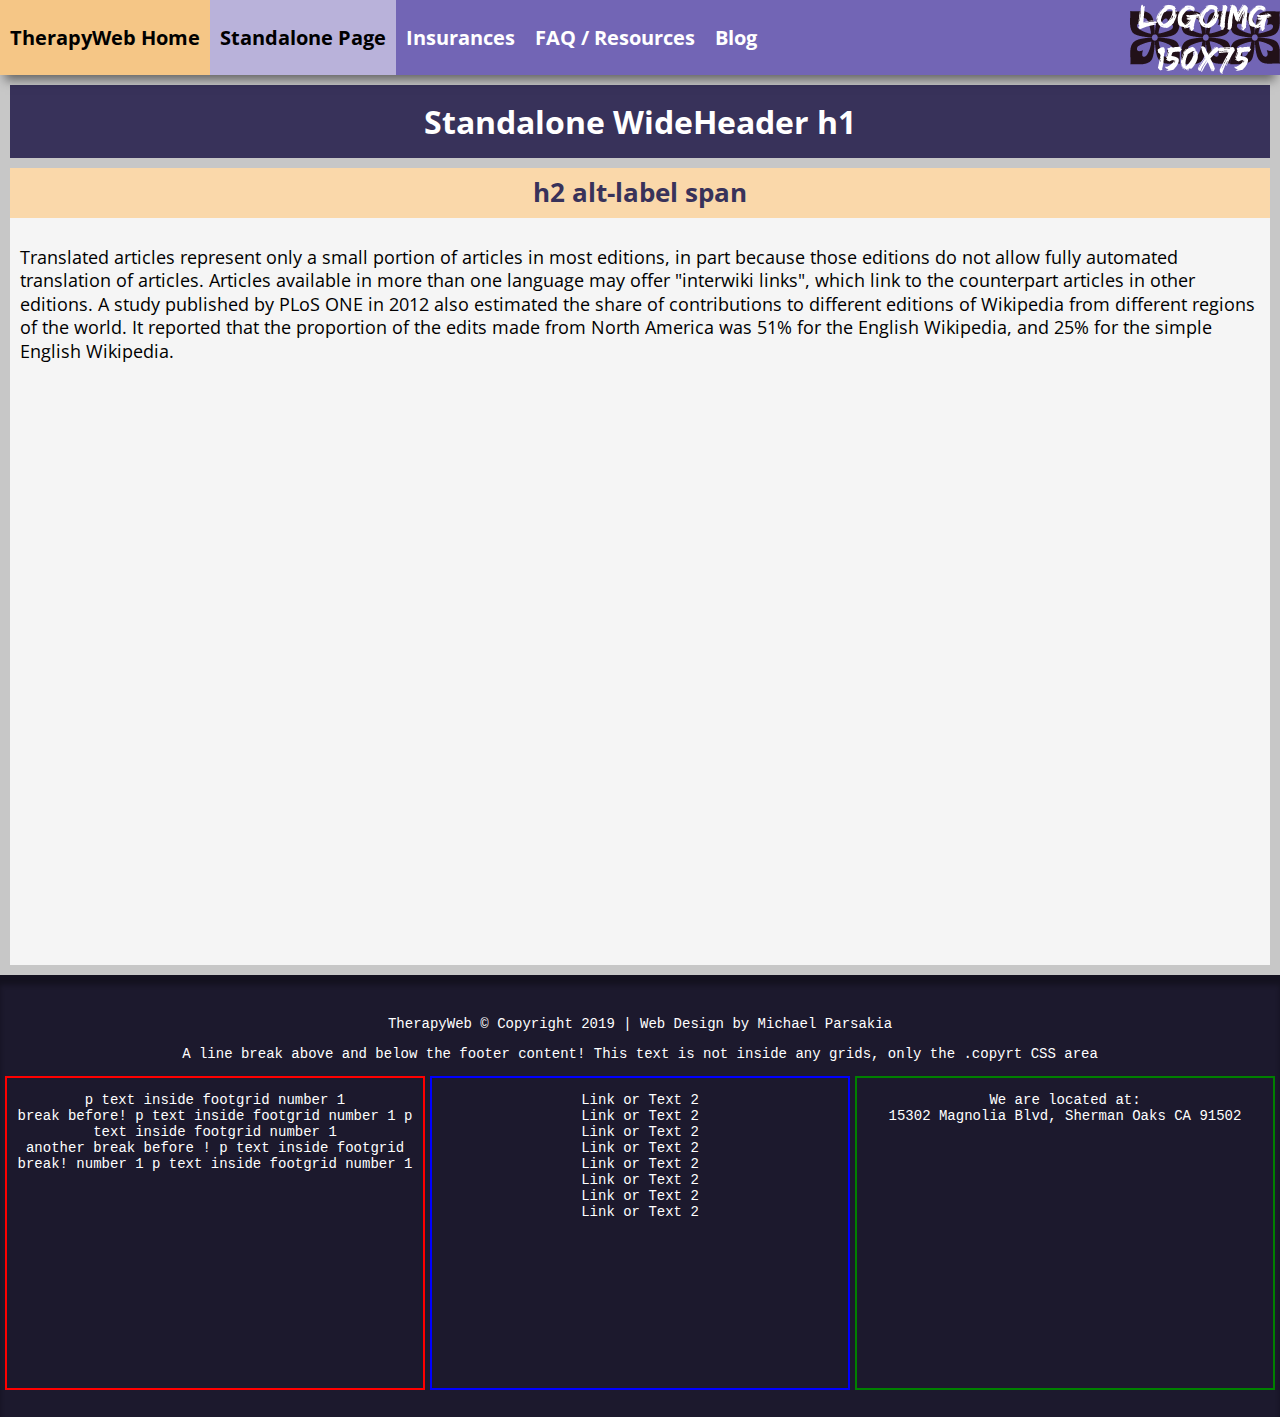
==== standalone.html @ 5f58b975 "started work on standalone page" ====
<!DOCTYPE html>
<html>
<head>
<title>Standalone Page TherapyWeb</title>
<link rel="stylesheet" href="css/main.css">
<meta name="description" content="TherapyWeb">
<meta charset="utf-8">
<meta http-equiv="X-UA-Compatible" content="IE=edge">
<meta name="viewport" content="width=device-width,initial-scale=1">
<link href="https://fonts.googleapis.com/css?family=Open+Sans:400,600" rel="stylesheet"> <!-- for googleFonts -->
</head>
<body>
    
<script>
function navBarJs() {
  var item = document.getElementById("navbar");
  if (item.className === "topnav") {
    item.className += " responsive";
  } else {
    item.className = "topnav";
  }
}
</script>
    
        <nav class="navwrap">
            <div class="topnav" id="navbar">
            <a href="index.html">TherapyWeb Home</a>
            <a href="standalone.html" class="active" id="topact" >Standalone Page</a>
            <a href="#">Insurances</a>
            <a href="#">FAQ / Resources</a>
            <a href="#">Blog</a>
            <a href="javascript:void(0);" class="icon" onclick="navBarJs()"><b>≡</b></a>
            <img class="navlogo" src="photos/150x75test.png"/>
            </div>
        </nav>

    
    <div class="widewrapper">
        <header class="wideheader">
            <h1>Standalone WideHeader h1</h1>
        </header>

        <main class="widemain">
            <div class="wmaintxt">
                <span class="altlabel"><h2>h2 alt-label span</h2></span>
                <p>Translated articles represent only a small portion of articles in most editions, in part because those editions do not allow fully automated translation of articles. Articles available in more than one language may offer "interwiki links", which link to the counterpart articles in other editions. A study published by PLoS ONE in 2012 also estimated the share of contributions to different editions of Wikipedia from different regions of the world. It reported that the proportion of the edits made from North America was 51% for the English Wikipedia, and 25% for the simple English Wikipedia.</p>            
            </div>            
        </main>
    </div> 
    
    
    <footer class="copyrt">
    <br>
    <p>TherapyWeb © Copyright 2019 | Web Design by Michael Parsakia</p>
    <p>A line break above and below the footer content! This text is not inside any grids, only the .copyrt CSS area</p>
        <div class="footgrid">
          <div class="footleft"><p>p text inside footgrid number 1 <br> break before! p text inside footgrid number 1 p text inside footgrid number 1 <br> another break before ! p text inside footgrid <br> break! number 1 p text inside footgrid number 1</p></div>
          <div class="footmid"><p>Link or Text 2<br>Link or Text 2<br>Link or Text 2<br>Link or Text 2<br>Link or Text 2<br>Link or Text 2<br>Link or Text 2<br>Link or Text 2<br></p></div>
          <div class="footrt">
              <p>We are located at: <br> 15302 Magnolia Blvd, Sherman Oaks CA 91502</p>
              <div class="mapouter">
                  <div class="gmap_canvas">
                      <iframe width="100%" height="250" id="gmap_canvas" src="https://maps.google.com/maps?q=Sherman%20OaksGalleria%2C%20CA&t=&z=13&ie=UTF8&iwloc=&output=embed" frameborder="0" scrolling="no" marginheight="0" marginwidth="0"></iframe>
                  </div>
                  <style>.mapouter{position:relative;text-align:right;height:250px;width:100%;}.gmap_canvas {overflow:hidden;background:none!important;height:250px;width:100%;border-radius:0px;}</style>
              </div>
        </div>
        </div>

    <br>
</footer>
</body>
</html>
---- css/main.css ----
/* TherapyWeb CSS - Michael Parsakia */

html {
    background-color: #808080;
}

a {
    letter-spacing: normal;
    font-family: 'Open Sans', sans-serif;
    text-decoration: none;
}

body {
    margin: 0 auto;
    background-color: #808080;
    font-family: 'Open Sans', sans-serif;
}

/* changes highlight color, WebKit/Blink Browsers, Gecko Browsers */
::selection {
  background: #f5c686; 
}

::-moz-selection {
  background: #f5c686; 
}

/* on mobile / small window stretch page out */
@media screen and (max-width: 800px) {
    body {
        max-width: 100vw;
    }
}

/*  WideWrapper CSS - Wraps "Main" */
.widewrapper {    
    display: flex;
    flex-direction: column;     /* flex and direction or it fxs up */
    min-height: 100vh;          /* stretch body to bottom before footer */
    max-width: 1300px;          /* scales hero image, also offsets navbar! keep in mind if you change this value to update others! */
    background-color: #c7c7c7;
    margin: 0 auto;
    padding: 0px 5px 0px 5px;   /* extra "trim" on the sides wrapping main*/
}

.widewrapper a, a:hover{
    text-decoration: none;
}

.widewrapper b {
    font-weight: bold;
}

/* HeroContainer and ClearGifScale + Text Resizes media queries */
.herocontainer {
    position: relative;
    margin: 10px 5px 5px 5px;
    background-image: linear-gradient(rgba(0, 0, 0, 0.5), rgba(0, 0, 0, 0.5)), url('../photos/hero.jpg'); 
    background-size: auto 100%;
    background-position: center; 
    background-repeat: no-repeat;
}

.clearimg {
    width: 100%;
}


.herotxt {
    position: absolute;
    text-align: center;
    background: rgba(0, 0, 0, 0.4);
    box-shadow: 0 0 12px 8px rgba(0,0,0,0.4); /* blur box soft edges match bg color */
    border-radius: 4px;
    color: #ffffff;
    top: 50%;
    left: 50%;
    transform: translate(-50%, -50%);
    width: 80%;       /* width & height of the shadowbox */
    font-size: 30px;
    line-height: 10px;
}

/* hr style for the rules inside the shadowbox */
.herotxt hr {
    border:none;
    height: 1px;
    color: #ffffff;
    background-color: #ffffff;
    width: 75%;   
}

/* Scaling font for shadowbox resizing */
@media screen and (max-width: 900px) {
    .herotxt {
        font-size: 24px;
    }
}

@media screen and (max-width: 800px) {
    .herotxt {
        font-size: 22px;
    }
}

@media screen and (max-width: 700px) {
    .herotxt {
        font-size: 20px;
    }
}

@media screen and (max-width: 600px) {
    .herotxt {
        font-size: 18px;
    }
}

@media screen and (max-width: 500px) {
    .herotxt {
        font-size: 16px;
    }

}

@media screen and (max-width: 450px) {
        .herocontainer {
        overflow: scroll; /* scroll overflow the text & shadowbox in case of an old phone visiting site... */
    }
}

@media screen and (max-width: 400px) {
    .herotxt {
        font-size: 14px;
    }
}


/* header for pages that are NOT the homepage with hero image */
.wideheader {
    padding: 15px;
    margin: 10px 5px 5px 5px;
    text-align: center;
    color: #ffffff;
    background-color: #38325a;
}

.wideheader h1 {
    color: #ffffff;
    font-size: 32px; 
    margin: 0 auto;
}


/* widemain CSS - inner container of widerwapper & used on one-off pages and homepage */
.widemain {
    font-size: 18px;
    padding: 0px;
    margin: 5px 5px 10px 5px;       /* for some reason bottom needs double PX before footer (TRBL) */
    background-color: #f5f5f5;
    flex: 1;                        /* stretches the container to the footer */
}

/* we don't have any hr's yet but if we do we will use this, sofar we use .mainlabel below */
.widemain hr {
    border: none;
    height: 2px;
    color: #7265b5;
    background-color: #7265b5;
    width: 100%;
    margin-top:5px;
    margin-bottom:5px;
}

/* SPANNED h1 and h2 tags, used in the "span" tags for the "headings" (purple lines) */
.mainlabel h1 {
    padding: 6px 0px 8px 0px;
    color: #ffffff;
    background: #38325a;
    border-radius: 0px;
    text-align: center;
    width: 100%;
    margin: 0 auto;
    font-size: 32px;
}

.mainlabel h2 {
    padding: 6px 0px 8px 0px;
    color: #ffffff;
    background: #38325a;
    border-radius: 0px;
    text-align: center;
    width: 100%;
    margin: 0 auto;
    font-size: 26px;
}

/* span labels for the standalone pages */
.altlabel h1 {
    padding: 6px 0px 8px 0px;
    color: #38325a;
    background: #38325a;
    border-radius: 0px;
    text-align: center;
    width: 100%;
    margin: 0 auto;
    font-size: 32px;
}

.altlabel h2 {
    padding: 6px 0px 8px 0px;
    color: #38325a;
    background: #fad8aa;
    border-radius: 0px;
    text-align: center;
    width: 100%;
    margin: 0 auto;
    font-size: 26px;
}


/* If you need regular h-tags (unspanned) code them in here (most likely inside wmaintxt) */


/* --- Most content is wrapped inside wmaintxt --- */
.wmaintxt {
    
}

/* PurpleBanner Spanned edge to edge, but this currently affects <p> tags in the grids! */
.wmaintxt p {
    padding: 10px;  
    line-height: 130%;
    color: #000000;
}


/* mobile overrides wmaintxt */
@media screen and (max-width: 700px) {
    .wmaintxt {

    }
    
    .wmaintxt p {
    padding: 10px;  
    line-height: 130%;
    color: #000000;
    }
}


/* Navbar CSS and JS Styling */
.navwrap {
    display: block;
    background-color: #7265b5;
    overflow: hidden;
    position: sticky;
    position: -webkit-sticky;
    top: 0;
    -moz-box-shadow: 0px 10px 10px -5px rgba(0,0,0,0.5);    /* dropshadow trim & cross-browser css */
    -webkit-box-shadow: 0px 10px 10px -5px rgba(0,0,0,0.5);
    box-shadow: 0px 10px 10px -5px rgba(0,0,0,0.5);
    z-index: 999;           /* z-index high value to always show this top, (fix for hero img overlap) */
}

.topnav {
    max-width: 1310px;      /* This value = widewrapper max + it's padding left and right */
    margin: 0 auto;
    overflow: hidden;
    background-color: #7265b5;
}

/* Links <a>'s must be floated left, navlogo must be floated right for this long-purple to work & center things above content*/
.topnav a {
    float: left;
    padding: 0px 10px;      /* 10 so it lines up w/ widewrap pad L R */
    font-size: 20px;   
    font-weight: bold;
    color: #ffffff;
    line-height: 75px;      /* line-height of the logo's tall value */

}

.navlogo {
    float:right;
    max-height: 75px;       /* most likely not neccesary if logo is == 150x75 */
}


.topnav a:hover {
    background-color: #f5c686;
    color: black;
}

/* override the text to black on first button */
#topact {
    color:#000000; 
}

.active {
    background-color: rgba(255, 255, 255, 0.5);
    color: black;
}

.topnav .icon {
    display: none;
}

    
/*
navbar breakpoints for scaling below, fix later.
some of the text will wrap and the navbar will take up 2x the space
also the logo needs to scale down or be hidden completely
this navbar size is smaller than full-size but not the sandwich-iphone menu one

@media screen and (max-width: 1000px) {
    .navlogo {
        display: none;
    }
    .topnav a {
        font-size: 18px;
        padding: 0px 10px;
    }
}
    
*/

/* navbar changes when on mobile or resize */
@media screen and (max-width: 700px) {

    .navlogo {
        display: none; /* hide the logo for now, maybe we can get this to show nicely somehow later */
    }
    
    .topnav a {
        line-height: 65px;
    }
    
    .topnav a:not(:first-child) {
        display: none;
  }

    .topnav a.icon {
        float: right;
        display: block;
        background-color: rgba(0,0,0,0.5);   
        color: #ffffff;
        padding: 0 28px;
        font-size: 32px;
  }
    
    .topnav a:hover {
        background-color: #f5c686;  
        color: #000000;
  }

    .topnav.responsive {
        position: relative;
  }

    .topnav.responsive .icon {
        position: absolute;
        right: 0;
        top: 0;
  }

    .topnav.responsive a {
        float: none;
        display: block;
        text-align: left;
  }
}


/* copyright area footer & remember the <p> overrides, .copyrt wraps the grid's rules !! */
.copyrt {
    background-color: #1c192d;
    padding: 5px;
    -moz-box-shadow: 0px 10px 5px rgba(0,0,0,0.3) inset;
    -webkit-box-shadow: 0px 10px 5px rgba(0,0,0,0.3) inset;
    box-shadow: 0px 10px 5px rgba(0,0,0,0.3) inset;
}

.copyrt p {
    font-size: 14px;
    text-align: center;
    font-family: monospace;
    color: #ffffff;
}

/* the 3 div grid in the footer left mid right */
.footgrid {
  display: grid;
  word-wrap: break-word;
  grid-gap: 5px;
  grid-template-columns: 1fr 1fr 1fr;
  grid-template-rows: 1fr;
  grid-template-areas: "footleft footmid footrt";
}

.footleft { 
    grid-area: footleft; 
    border: 2px red solid;
}

.footmid {
    grid-area: footmid;
    border: 2px blue solid;
}

.footrt { 
    grid-area: footrt; 
    border:2px green solid;
}


/* Footer Grid Vertical Mobile */
@media screen and (max-width: 800px) {
    .footgrid {
    display: grid;
    grid-template-columns: auto;
    grid-template-rows: auto;    
    grid-template-areas:"footleft" 
                        "footmid"
                        "footrt";
    }
}



/* Specific CSS Rules Begin */

.label {
    display: block;
    background: rgba(0,0,0,0.5);
    color: #ffffff;
    font-size: 30px;
    padding: 5px;
}

/* 2 x 2 Grid on Homepage for Content */
.maingrid {
    display: grid;
    
    padding: 5px 0px;
    grid-gap: 5px;
    
    word-wrap: break-word;
    grid-template-columns: 1fr 1fr;
    grid-template-rows: 1fr 1fr;
    grid-template-areas:"one two"
                        "three four";
}

.one {
    grid-area: one;
    background-color: #c16464;
    text-align: center;
    font-size: 20px;
    color: #000000;    
}

.two {
    grid-area: two;
    background-color: #54a37f;
    text-align: center;
    font-size: 20px;
    color: #000000;
}

.three {
    grid-area: three;
    background-color: #627cad;
    text-align: center;
    font-size: 20px;
    color: #000000;
}

.four {
    grid-area: four;
    background-color: #f2c282;
    text-align: center;
    font-size: 20px;
    color: #000000;
}

/* Reorder the Grid to Vertical on Mobile */
@media screen and (max-width: 800px) {
    .maingrid{
    display: grid;
    grid-template-columns: auto;
    grid-template-rows: auto;    
    grid-template-areas:"one" 
                        "two"
                        "three"
                        "four";
    }
}

/* Meet the Team Grid */
.teamgrid {
  display: grid;
  grid-gap: 5px;
  word-wrap: break-word;
  grid-template-columns: 1fr 1fr;
  grid-template-rows: 1fr;
  grid-template-areas: "picleft picright";
}

.picleft { 
    grid-area: picleft;
    text-align: center;
    background-color: #fad8aa;
}

.picright { 
    grid-area: picright;   
    text-align: center;
    background-color: #fad8aa;

}

/* Vertical Team Grid Mobile */
@media screen and (max-width: 800px) {
    .teamgrid {
    display: grid;
    grid-template-columns: auto;
    grid-template-rows: auto;    
    grid-template-areas:"picleft" 
                        "picright";
    }
}

/* Meet the Team photos CSS */
.pfpcont {
   padding-top: 24px;
   text-align: center;
   margin: 0 auto;
   padding-bottom: 18px;
}

.pfpcont img {
  border-radius: 50%;
  max-width: 35%;
  border: 8px solid #7265b5;
  box-shadow:0 0 0 8px hsl(0, 0%, 65%),  0 0 0 16px hsl(0, 0%, 85%);
}

.pfpspan {
    padding: 10px 15px;
    font-size: 24px;
    color: #ffffff;
    background-color: #7265b5;
    border-radius: 50px;
    display: block;
    margin: 0 auto;
    width: 55%;
    font-weight: bold;
}







/*  ----- PROGRAMMING NOTES -----
-----------------------------------------------------------------------------------------------
https://www.tutorialrepublic.com/codelab.php?topic=faq&file=placing-text-over-an-image-with-css

<!DOCTYPE html>
<html lang="en">
<head>
<meta charset="UTF-8">
<title>Example of Text Block Over Image</title>
<style type="text/css">
    .box{
        position: relative;
        display: inline-block; 
    }
    .box .text{
        position: absolute;
        z-index: 999;
        margin: 0 auto;
        left: 0;
        right: 0;        
        text-align: center;
        top: 40%; 
        background: rgba(0, 0, 0, 0.8);
        font-family: Arial,sans-serif;
        color: #fff;
        width: 60%;
    }
</style>
</head> 
<body>
    <div class="box">
    	<img src="/examples/images/kites.jpg" alt="Flying Kites">
        <div class="text">
            <h1>Flying Kites</h1>
        </div>
    </div>
</body>
</html>           

------------------------------------------------------------------------------------------------

http://www.delwinvriend.com/en/resizable-full-width-hero-images

<div style="width: 100%; background-image: url('hero_1920x468px.jpg'); background-size: auto 100%; background-position: center top; background-repeat: no-repeat;">
    <div style="max-width: 960px; margin: 0 auto;">
        <img src="clear_960x468.gif" style="width: 100%;" alt="My Hero" />
    </div>
</div>

------------------------------------------------------------------------------------------------

https://www.w3schools.com/howto/howto_css_image_text.asp (also have TL TR BL BR)


.centered {
  position: absolute;
  top: 50%;
  left: 50%;
  transform: translate(-50%, -50%);
}

<div class="container">
  <img src="img_snow_wide.jpg" alt="Snow" style="width:100%;">
  <div class="bottom-left">Bottom Left</div>
  <div class="top-left">Top Left</div>
  <div class="top-right">Top Right</div>
  <div class="bottom-right">Bottom Right</div>
  <div class="centered">Centered</div>
</div>



On the one two three four divs, bottom rounding only:
border-radius: 0px 0px 10px 10px;
*/
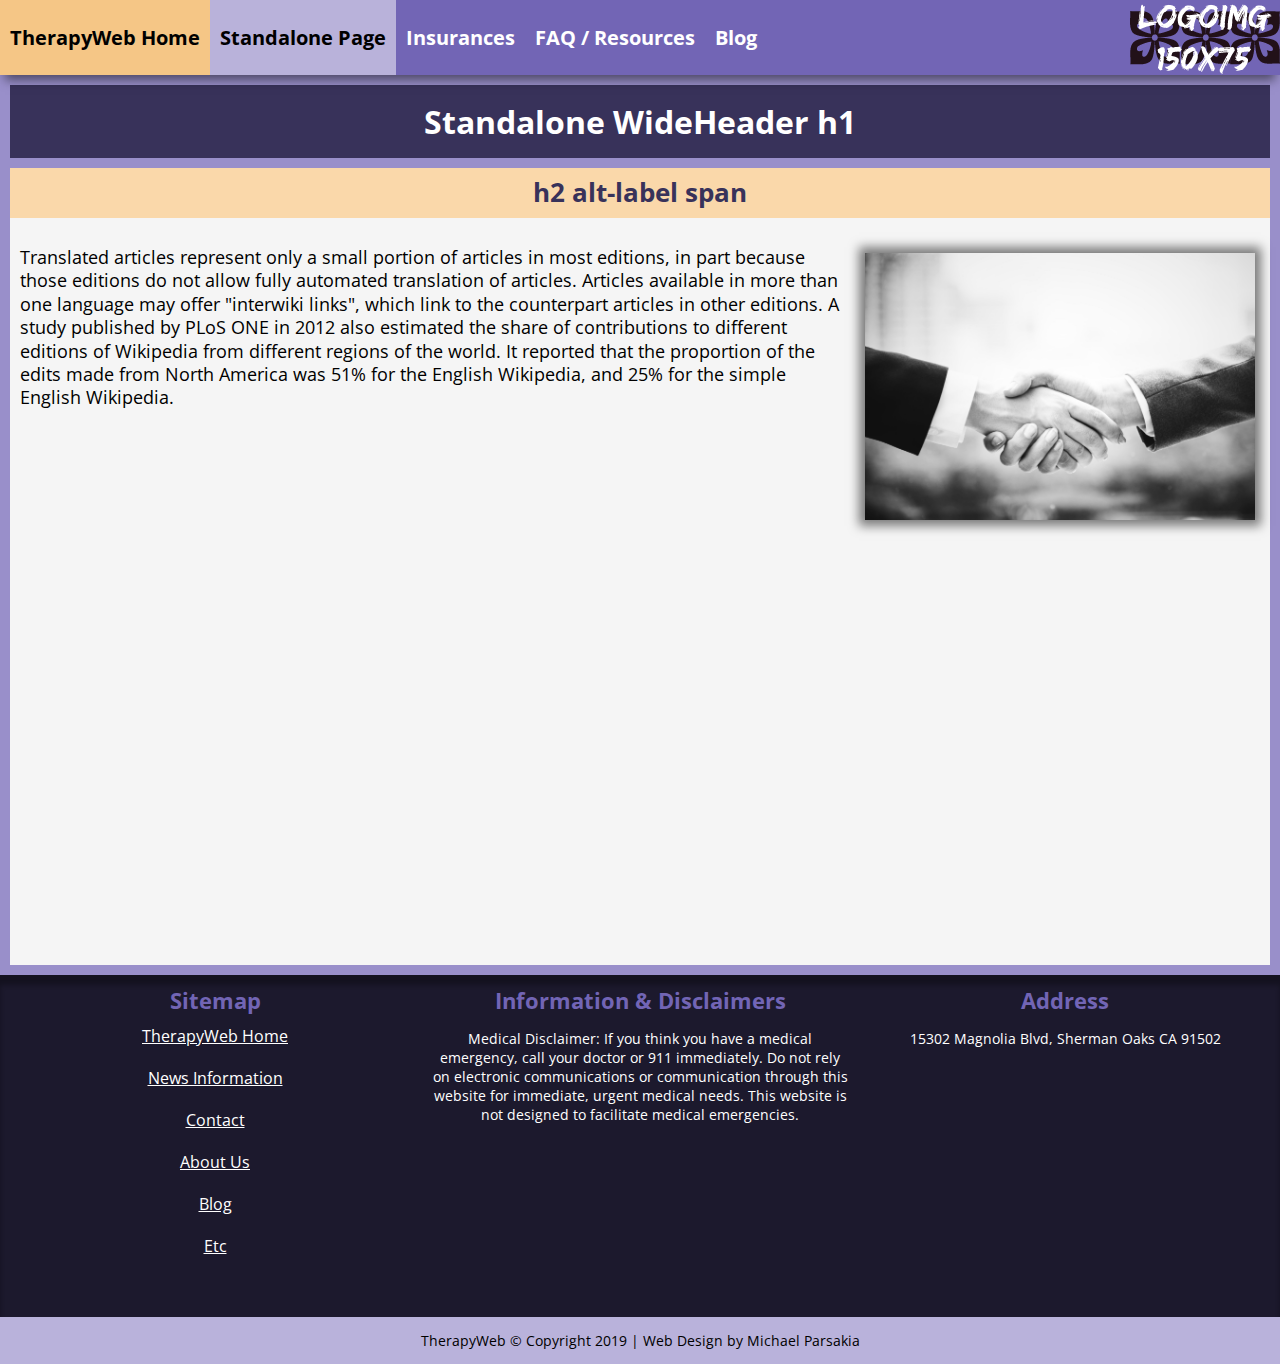
==== commit 10827327: "edited standalone, footer, colorscheme" ====
--- a/standalone.html
+++ b/standalone.html
@@ -43,32 +43,56 @@
         <main class="widemain">
             <div class="wmaintxt">
                 <span class="altlabel"><h2>h2 alt-label span</h2></span>
-                <p>Translated articles represent only a small portion of articles in most editions, in part because those editions do not allow fully automated translation of articles. Articles available in more than one language may offer "interwiki links", which link to the counterpart articles in other editions. A study published by PLoS ONE in 2012 also estimated the share of contributions to different editions of Wikipedia from different regions of the world. It reported that the proportion of the edits made from North America was 51% for the English Wikipedia, and 25% for the simple English Wikipedia.</p>            
+                                    
+
+            <div class="standgrid">
+                <div class="standleft">
+                    <p>Translated articles represent only a small portion of articles in most editions, in part because those editions do not allow fully automated translation of articles. Articles available in more than one language may offer "interwiki links", which link to the counterpart articles in other editions. A study published by PLoS ONE in 2012 also estimated the share of contributions to different editions of Wikipedia from different regions of the world. It reported that the proportion of the edits made from North America was 51% for the English Wikipedia, and 25% for the simple English Wikipedia.</p>            
+                </div>
+                <div class="standright">
+                    <img src="photos/handshake.jpeg"/>
+                </div>
+            </div>
+                
             </div>            
         </main>
     </div> 
     
     
-    <footer class="copyrt">
-    <br>
-    <p>TherapyWeb © Copyright 2019 | Web Design by Michael Parsakia</p>
-    <p>A line break above and below the footer content! This text is not inside any grids, only the .copyrt CSS area</p>
+  <footer class="copyrt">
+    <div class="copywrap">
         <div class="footgrid">
-          <div class="footleft"><p>p text inside footgrid number 1 <br> break before! p text inside footgrid number 1 p text inside footgrid number 1 <br> another break before ! p text inside footgrid <br> break! number 1 p text inside footgrid number 1</p></div>
-          <div class="footmid"><p>Link or Text 2<br>Link or Text 2<br>Link or Text 2<br>Link or Text 2<br>Link or Text 2<br>Link or Text 2<br>Link or Text 2<br>Link or Text 2<br></p></div>
+          <div class="footleft">
+            <div class="footmap">
+              <span class="footspan">Sitemap</span>
+                  <a href="#home">TherapyWeb Home</a>
+                  <a href="#news">News Information</a>
+                  <a href="#contact">Contact</a>
+                  <a href="#about">About Us</a>
+                  <a href="#about">Blog</a>
+                  <a href="#about">Etc</a>
+            </div>
+          </div>
+          <div class="footmid">
+            <span class="footspan">Information &amp; Disclaimers</span>
+                <p>Medical Disclaimer: If you think you have a medical emergency, call your doctor or 911 immediately. Do not rely on electronic communications or communication through this website for immediate, urgent medical needs. This website is not designed to facilitate medical emergencies.</p>
+            </div>
           <div class="footrt">
-              <p>We are located at: <br> 15302 Magnolia Blvd, Sherman Oaks CA 91502</p>
+            <span class="footspan">Address</span>
+              <p> 15302 Magnolia Blvd, Sherman Oaks CA 91502</p>
               <div class="mapouter">
                   <div class="gmap_canvas">
                       <iframe width="100%" height="250" id="gmap_canvas" src="https://maps.google.com/maps?q=Sherman%20OaksGalleria%2C%20CA&t=&z=13&ie=UTF8&iwloc=&output=embed" frameborder="0" scrolling="no" marginheight="0" marginwidth="0"></iframe>
                   </div>
                   <style>.mapouter{position:relative;text-align:right;height:250px;width:100%;}.gmap_canvas {overflow:hidden;background:none!important;height:250px;width:100%;border-radius:0px;}</style>
               </div>
+          </div>
         </div>
-        </div>
+    </div>
+  </footer>
 
-    <br>
-</footer>
+ <div class="endcopyrt"><p>TherapyWeb © Copyright 2019 | Web Design by Michael Parsakia</p></div>
+
 </body>
 </html>
 
--- a/css/main.css
+++ b/css/main.css
@@ -1,7 +1,7 @@
 /* TherapyWeb CSS - Michael Parsakia */
 
 html {
-    background-color: #808080;
+    background-color: #cdcdcd;
 }
 
 a {
@@ -12,7 +12,7 @@
 
 body {
     margin: 0 auto;
-    background-color: #808080;
+    background-color: #cdcdcd;
     font-family: 'Open Sans', sans-serif;
 }
 
@@ -38,7 +38,7 @@
     flex-direction: column;     /* flex and direction or it fxs up */
     min-height: 100vh;          /* stretch body to bottom before footer */
     max-width: 1300px;          /* scales hero image, also offsets navbar! keep in mind if you change this value to update others! */
-    background-color: #c7c7c7;
+    background-color: #998FCA;
     margin: 0 auto;
     padding: 0px 5px 0px 5px;   /* extra "trim" on the sides wrapping main*/
 }
@@ -380,10 +380,15 @@
     box-shadow: 0px 10px 5px rgba(0,0,0,0.3) inset;
 }
 
+/* copyright content wrapper, max width and centering of content */
+.copywrap {
+    max-width: 1310px;
+    margin: 0 auto;
+}
+
 .copyrt p {
     font-size: 14px;
     text-align: center;
-    font-family: monospace;
     color: #ffffff;
 }
 
@@ -399,17 +404,16 @@
 
 .footleft { 
     grid-area: footleft; 
-    border: 2px red solid;
+
 }
 
 .footmid {
     grid-area: footmid;
-    border: 2px blue solid;
+
 }
 
 .footrt { 
     grid-area: footrt; 
-    border:2px green solid;
 }
 
 
@@ -427,13 +431,13 @@
 
 
 
-/* Specific CSS Rules Begin */
+/* ----- Specific CSS Rules Begin ----- */
 
 .label {
     display: block;
     background: rgba(0,0,0,0.5);
     color: #ffffff;
-    font-size: 30px;
+    font-size: 26px;
     padding: 5px;
 }
 
@@ -455,7 +459,7 @@
     grid-area: one;
     background-color: #c16464;
     text-align: center;
-    font-size: 20px;
+    font-size: 18px;
     color: #000000;    
 }
 
@@ -463,7 +467,7 @@
     grid-area: two;
     background-color: #54a37f;
     text-align: center;
-    font-size: 20px;
+    font-size: 18px;
     color: #000000;
 }
 
@@ -471,7 +475,7 @@
     grid-area: three;
     background-color: #627cad;
     text-align: center;
-    font-size: 20px;
+    font-size: 18px;
     color: #000000;
 }
 
@@ -479,7 +483,7 @@
     grid-area: four;
     background-color: #f2c282;
     text-align: center;
-    font-size: 20px;
+    font-size: 18px;
     color: #000000;
 }
 
@@ -499,7 +503,7 @@
 /* Meet the Team Grid */
 .teamgrid {
   display: grid;
-  grid-gap: 5px;
+  grid-gap: 0px;
   word-wrap: break-word;
   grid-template-columns: 1fr 1fr;
   grid-template-rows: 1fr;
@@ -559,7 +563,80 @@
 
 
 
-
+/* css footer sitemap on left side of grid */
+.footmap {
+    width: 50%;
+    margin: 0 auto;
+}
+
+
+.footmap a {
+  display: block;
+  color: #ffffff;
+  text-align: center;
+  padding: 10px 0px 10px 0px;
+  text-decoration: underline;
+}
+
+.footmap a:hover {
+    background-color: #f5c686;
+    color: black;
+}
+
+/* spanned "labels" within the footer */
+.footspan {
+  display: block;
+  color: #7265b5;
+  text-align: center;
+  font-size: 22px;
+  font-weight: bold;
+  margin: 5px 0px 0px 0px;
+}
+
+.endcopyrt {
+    display: inline-block;
+    margin: 0 auto;
+    width: 100%;
+    background-color:#B9B2DB;
+    text-align: center;
+    font-size: 14px;
+}
+
+
+/* standalone page grid (2fr left txt & 1fr right for imgs) */
+.standgrid {
+  display: grid;
+  grid-template-columns: 2fr 1fr;
+  grid-template-rows: 1fr;
+  grid-template-areas: "standleft standright";
+}
+
+.standleft { 
+    grid-area: standleft;
+}
+
+.standright { 
+    grid-area: standright;
+    padding: 30px 15px 0px 15px;
+}
+
+.standright img {
+    max-width: 100%;
+    box-shadow: 0 0 10px 6px rgba(0,0,0,0.5);
+    margin: 5px 0px;
+}
+
+
+/* standalone grid mobile rearranged */
+@media screen and (max-width: 800px) {
+    .standgrid {
+    display: grid;
+    grid-template-columns: auto;
+    grid-template-rows: auto;    
+    grid-template-areas:"standleft" 
+                        "standright";
+    }
+}
 
 
 
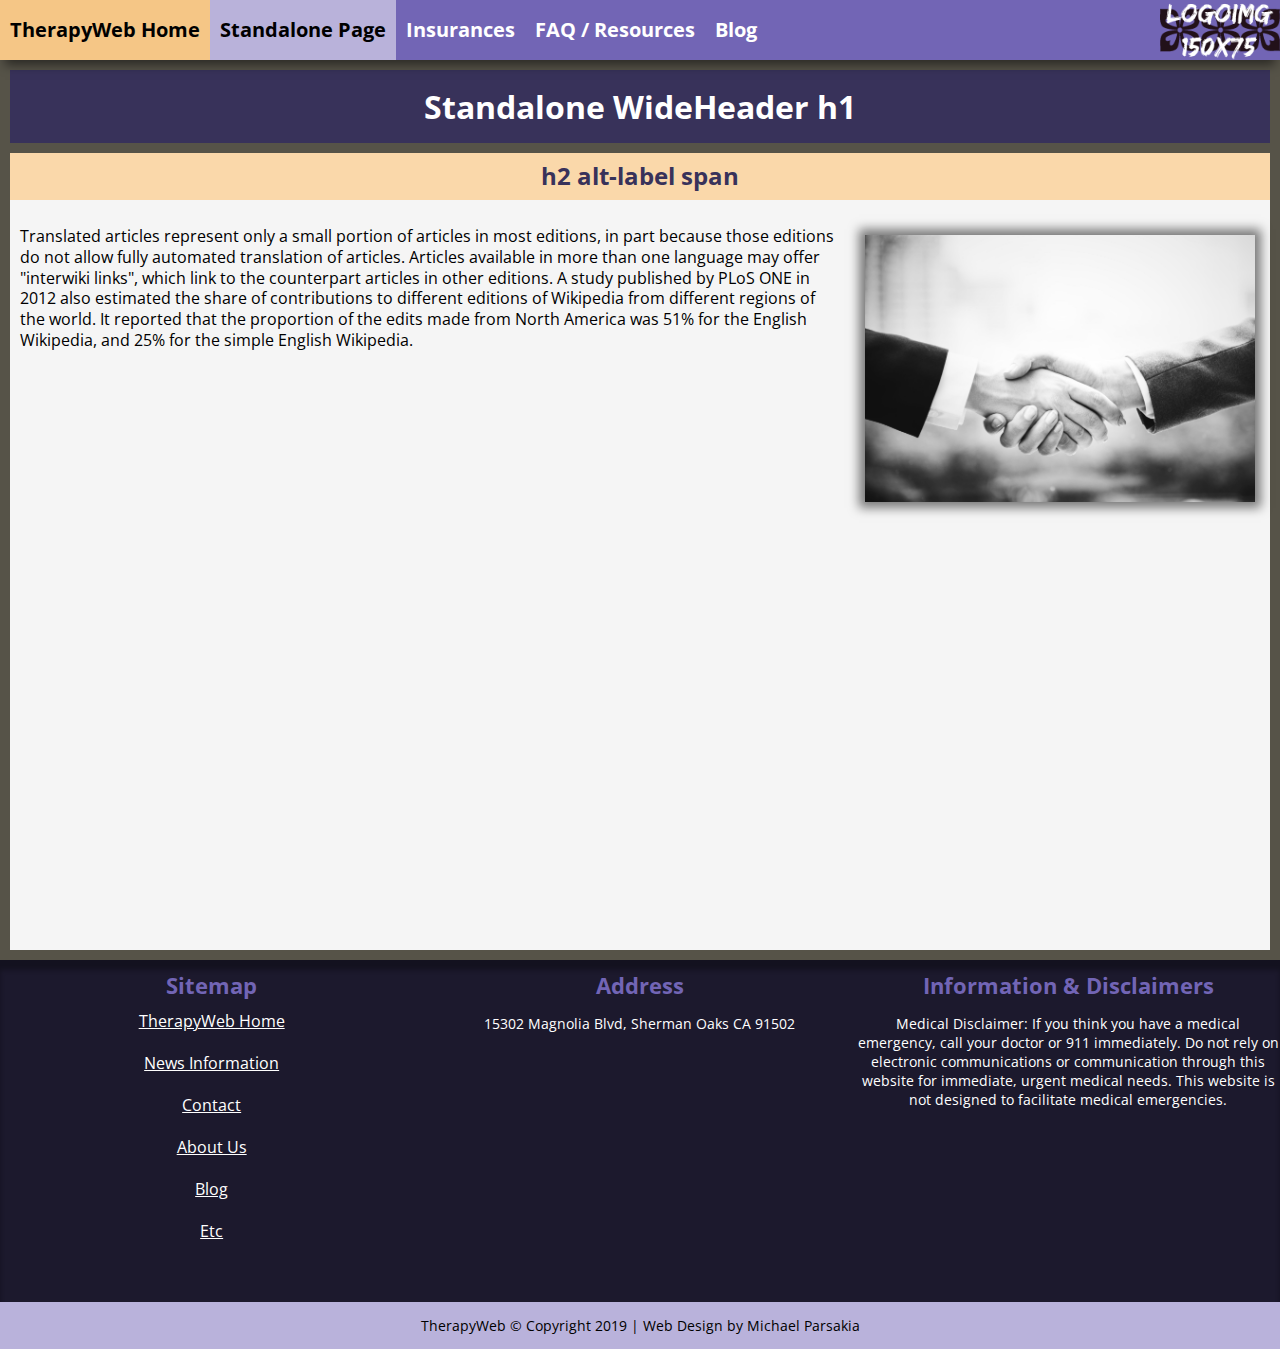
==== commit 0cf1f842: "fixed footer" ====
--- a/standalone.html
+++ b/standalone.html
@@ -59,8 +59,9 @@
     </div> 
     
     
-  <footer class="copyrt">
+      <footer class="copyrt">
     <div class="copywrap">
+
         <div class="footgrid">
           <div class="footleft">
             <div class="footmap">
@@ -74,10 +75,6 @@
             </div>
           </div>
           <div class="footmid">
-            <span class="footspan">Information &amp; Disclaimers</span>
-                <p>Medical Disclaimer: If you think you have a medical emergency, call your doctor or 911 immediately. Do not rely on electronic communications or communication through this website for immediate, urgent medical needs. This website is not designed to facilitate medical emergencies.</p>
-            </div>
-          <div class="footrt">
             <span class="footspan">Address</span>
               <p> 15302 Magnolia Blvd, Sherman Oaks CA 91502</p>
               <div class="mapouter">
@@ -86,13 +83,17 @@
                   </div>
                   <style>.mapouter{position:relative;text-align:right;height:250px;width:100%;}.gmap_canvas {overflow:hidden;background:none!important;height:250px;width:100%;border-radius:0px;}</style>
               </div>
+            </div>
+          <div class="footrt">
+              <span class="footspan">Information &amp; Disclaimers</span>
+                <p>Medical Disclaimer: If you think you have a medical emergency, call your doctor or 911 immediately. Do not rely on electronic communications or communication through this website for immediate, urgent medical needs. This website is not designed to facilitate medical emergencies.</p>
           </div>
+            
         </div>
     </div>
-  </footer>
-
- <div class="endcopyrt"><p>TherapyWeb © Copyright 2019 | Web Design by Michael Parsakia</p></div>
-
+    </footer>
+    
+  <div class="endcopyrt"><p>TherapyWeb © Copyright 2019 | Web Design by Michael Parsakia</p></div>
 </body>
 </html>
 
--- a/css/main.css
+++ b/css/main.css
@@ -1,7 +1,28 @@
 /* TherapyWeb CSS - Michael Parsakia */
 
+/* uncomment below for debug mode */
+/*
+    * {
+      background: #000 !important;
+      color: #0f0 !important;
+      outline: solid #f00 1px !important;
+    }
+*/
+
 html {
-    background-color: #cdcdcd;
+    background-color: #302E28;
+}
+
+body {
+    background-color: #302E28;
+    font-family: 'Open Sans', sans-serif;
+    
+/* width, height, margin, padding, overflow-x: edge scrollbar fix... all are required! (this code was also in html, put it back if it breaks without it) */
+    width: 100%;
+    height: 100%;
+    margin: 0px;
+    padding: 0px;
+    overflow-x: hidden; 
 }
 
 a {
@@ -10,12 +31,6 @@
     text-decoration: none;
 }
 
-body {
-    margin: 0 auto;
-    background-color: #cdcdcd;
-    font-family: 'Open Sans', sans-serif;
-}
-
 /* changes highlight color, WebKit/Blink Browsers, Gecko Browsers */
 ::selection {
   background: #f5c686; 
@@ -35,11 +50,11 @@
 /*  WideWrapper CSS - Wraps "Main" */
 .widewrapper {    
     display: flex;
-    flex-direction: column;     /* flex and direction or it fxs up */
+    flex-direction: column;     /* display flex and flex-dir requied or code breaks */
     min-height: 100vh;          /* stretch body to bottom before footer */
-    max-width: 1300px;          /* scales hero image, also offsets navbar! keep in mind if you change this value to update others! */
-    background-color: #998FCA;
-    margin: 0 auto;
+    max-width: 1300px;          /* scales hero image & also offsets navbar! keep in mind if you change this value to update others! */
+    margin: 0 auto;
+    background-color:  #565348;
     padding: 0px 5px 0px 5px;   /* extra "trim" on the sides wrapping main*/
 }
 
@@ -70,8 +85,7 @@
     position: absolute;
     text-align: center;
     background: rgba(0, 0, 0, 0.4);
-    box-shadow: 0 0 12px 8px rgba(0,0,0,0.4); /* blur box soft edges match bg color */
-    border-radius: 4px;
+    border-radius: 16px;
     color: #ffffff;
     top: 50%;
     left: 50%;
@@ -153,8 +167,7 @@
 
 /* widemain CSS - inner container of widerwapper & used on one-off pages and homepage */
 .widemain {
-    font-size: 18px;
-    padding: 0px;
+    font-size: 16px;
     margin: 5px 5px 10px 5px;       /* for some reason bottom needs double PX before footer (TRBL) */
     background-color: #f5f5f5;
     flex: 1;                        /* stretches the container to the footer */
@@ -166,7 +179,6 @@
     height: 2px;
     color: #7265b5;
     background-color: #7265b5;
-    width: 100%;
     margin-top:5px;
     margin-bottom:5px;
 }
@@ -178,9 +190,8 @@
     background: #38325a;
     border-radius: 0px;
     text-align: center;
-    width: 100%;
-    margin: 0 auto;
-    font-size: 32px;
+    margin: 0 auto;
+    font-size: 28px;
 }
 
 .mainlabel h2 {
@@ -189,9 +200,8 @@
     background: #38325a;
     border-radius: 0px;
     text-align: center;
-    width: 100%;
-    margin: 0 auto;
-    font-size: 26px;
+    margin: 0 auto;
+    font-size: 24px;
 }
 
 /* span labels for the standalone pages */
@@ -201,9 +211,8 @@
     background: #38325a;
     border-radius: 0px;
     text-align: center;
-    width: 100%;
-    margin: 0 auto;
-    font-size: 32px;
+    margin: 0 auto;
+    font-size: 28px;
 }
 
 .altlabel h2 {
@@ -212,9 +221,8 @@
     background: #fad8aa;
     border-radius: 0px;
     text-align: center;
-    width: 100%;
-    margin: 0 auto;
-    font-size: 26px;
+    margin: 0 auto;
+    font-size: 24px;
 }
 
 
@@ -223,7 +231,6 @@
 
 /* --- Most content is wrapped inside wmaintxt --- */
 .wmaintxt {
-    
 }
 
 /* PurpleBanner Spanned edge to edge, but this currently affects <p> tags in the grids! */
@@ -241,9 +248,7 @@
     }
     
     .wmaintxt p {
-    padding: 10px;  
-    line-height: 130%;
-    color: #000000;
+
     }
 }
 
@@ -276,13 +281,12 @@
     font-size: 20px;   
     font-weight: bold;
     color: #ffffff;
-    line-height: 75px;      /* line-height of the logo's tall value */
-
+    line-height: 60px;      /* line-height clamped in .navlogo - max-height of image below must match here */
 }
 
 .navlogo {
     float:right;
-    max-height: 75px;       /* most likely not neccesary if logo is == 150x75 */
+    max-height: 60px;       /* most likely not neccesary if logo is == 150x75 */
 }
 
 
@@ -323,6 +327,7 @@
 }
     
 */
+
 
 /* navbar changes when on mobile or resize */
 @media screen and (max-width: 700px) {
@@ -374,7 +379,7 @@
 /* copyright area footer & remember the <p> overrides, .copyrt wraps the grid's rules !! */
 .copyrt {
     background-color: #1c192d;
-    padding: 5px;
+    padding: 5px 0px 5px 0px;
     -moz-box-shadow: 0px 10px 5px rgba(0,0,0,0.3) inset;
     -webkit-box-shadow: 0px 10px 5px rgba(0,0,0,0.3) inset;
     box-shadow: 0px 10px 5px rgba(0,0,0,0.3) inset;
@@ -394,12 +399,12 @@
 
 /* the 3 div grid in the footer left mid right */
 .footgrid {
-  display: grid;
-  word-wrap: break-word;
-  grid-gap: 5px;
-  grid-template-columns: 1fr 1fr 1fr;
-  grid-template-rows: 1fr;
-  grid-template-areas: "footleft footmid footrt";
+    display: grid;
+    word-wrap: break-word;
+    grid-gap: 5px;
+    grid-template-columns: 1fr 1fr 1fr;
+    grid-template-rows: 1fr;
+    grid-template-areas: "footleft footmid footrt";
 }
 
 .footleft { 
@@ -435,7 +440,7 @@
 
 .label {
     display: block;
-    background: rgba(0,0,0,0.5);
+    background: rgba(0,0,0,0.6);
     color: #ffffff;
     font-size: 26px;
     padding: 5px;
@@ -444,10 +449,8 @@
 /* 2 x 2 Grid on Homepage for Content */
 .maingrid {
     display: grid;
-    
-    padding: 5px 0px;
+    padding: 5px;
     grid-gap: 5px;
-    
     word-wrap: break-word;
     grid-template-columns: 1fr 1fr;
     grid-template-rows: 1fr 1fr;
@@ -457,15 +460,15 @@
 
 .one {
     grid-area: one;
-    background-color: #c16464;
+    background-color: #c68c6e;
     text-align: center;
     font-size: 18px;
-    color: #000000;    
+    color: #000000;
 }
 
 .two {
     grid-area: two;
-    background-color: #54a37f;
+    background-color: #9aa768;
     text-align: center;
     font-size: 18px;
     color: #000000;
@@ -473,7 +476,7 @@
 
 .three {
     grid-area: three;
-    background-color: #627cad;
+    background-color: #7db0c3;
     text-align: center;
     font-size: 18px;
     color: #000000;
@@ -481,7 +484,7 @@
 
 .four {
     grid-area: four;
-    background-color: #f2c282;
+    background-color: #e8c472;
     text-align: center;
     font-size: 18px;
     color: #000000;
@@ -502,24 +505,24 @@
 
 /* Meet the Team Grid */
 .teamgrid {
-  display: grid;
-  grid-gap: 0px;
-  word-wrap: break-word;
-  grid-template-columns: 1fr 1fr;
-  grid-template-rows: 1fr;
-  grid-template-areas: "picleft picright";
+    display: grid;
+    grid-gap: 0px;
+    word-wrap: break-word;
+    grid-template-columns: 1fr 1fr;
+    grid-template-rows: 1fr;
+    grid-template-areas: "picleft picright";
 }
 
 .picleft { 
     grid-area: picleft;
     text-align: center;
-    background-color: #fad8aa;
+    background-color: #dec6a8;
 }
 
 .picright { 
     grid-area: picright;   
     text-align: center;
-    background-color: #fad8aa;
+    background-color: rgb(222, 198, 168);
 
 }
 
@@ -536,17 +539,17 @@
 
 /* Meet the Team photos CSS */
 .pfpcont {
-   padding-top: 24px;
-   text-align: center;
-   margin: 0 auto;
-   padding-bottom: 18px;
+    padding-top: 24px;
+    text-align: center;
+    margin: 0 auto;
+    padding-bottom: 18px;
 }
 
 .pfpcont img {
-  border-radius: 50%;
-  max-width: 35%;
-  border: 8px solid #7265b5;
-  box-shadow:0 0 0 8px hsl(0, 0%, 65%),  0 0 0 16px hsl(0, 0%, 85%);
+    border-radius: 50%;
+    max-width: 35%;
+    border: 8px solid #7265b5;
+    box-shadow: 0 0 0 8px rgb(199, 168, 130), 0 0 0 16px rgb(207, 179, 144);
 }
 
 .pfpspan {
@@ -571,11 +574,11 @@
 
 
 .footmap a {
-  display: block;
-  color: #ffffff;
-  text-align: center;
-  padding: 10px 0px 10px 0px;
-  text-decoration: underline;
+    display: block;
+    color: #ffffff;
+    text-align: center;
+    padding: 10px 0px 10px 0px;
+    text-decoration: underline;
 }
 
 .footmap a:hover {
@@ -585,12 +588,12 @@
 
 /* spanned "labels" within the footer */
 .footspan {
-  display: block;
-  color: #7265b5;
-  text-align: center;
-  font-size: 22px;
-  font-weight: bold;
-  margin: 5px 0px 0px 0px;
+    display: block;
+    color: #7265b5;
+    text-align: center;
+    font-size: 22px;
+    font-weight: bold;
+    margin: 5px 0px 0px 0px;
 }
 
 .endcopyrt {
@@ -598,6 +601,7 @@
     margin: 0 auto;
     width: 100%;
     background-color:#B9B2DB;
+    color: #000000;
     text-align: center;
     font-size: 14px;
 }
@@ -605,10 +609,10 @@
 
 /* standalone page grid (2fr left txt & 1fr right for imgs) */
 .standgrid {
-  display: grid;
-  grid-template-columns: 2fr 1fr;
-  grid-template-rows: 1fr;
-  grid-template-areas: "standleft standright";
+    display: grid;
+    grid-template-columns: 2fr 1fr;
+    grid-template-rows: 1fr;
+    grid-template-areas: "standleft standright";
 }
 
 .standleft { 
@@ -637,6 +641,9 @@
                         "standright";
     }
 }
+
+
+
 
 
 
@@ -714,4 +721,16 @@
 
 On the one two three four divs, bottom rounding only:
 border-radius: 0px 0px 10px 10px;
+
+
+debug css ghost elements (that dumb edge bar)
+https://stackoverflow.com/questions/4617872/white-space-showing-up-on-right-side-of-page-when-background-image-should-extend
+
+* {
+  background: #000 !important;
+  color: #0f0 !important;
+  outline: solid #f00 1px !important;
+}
+
+
 */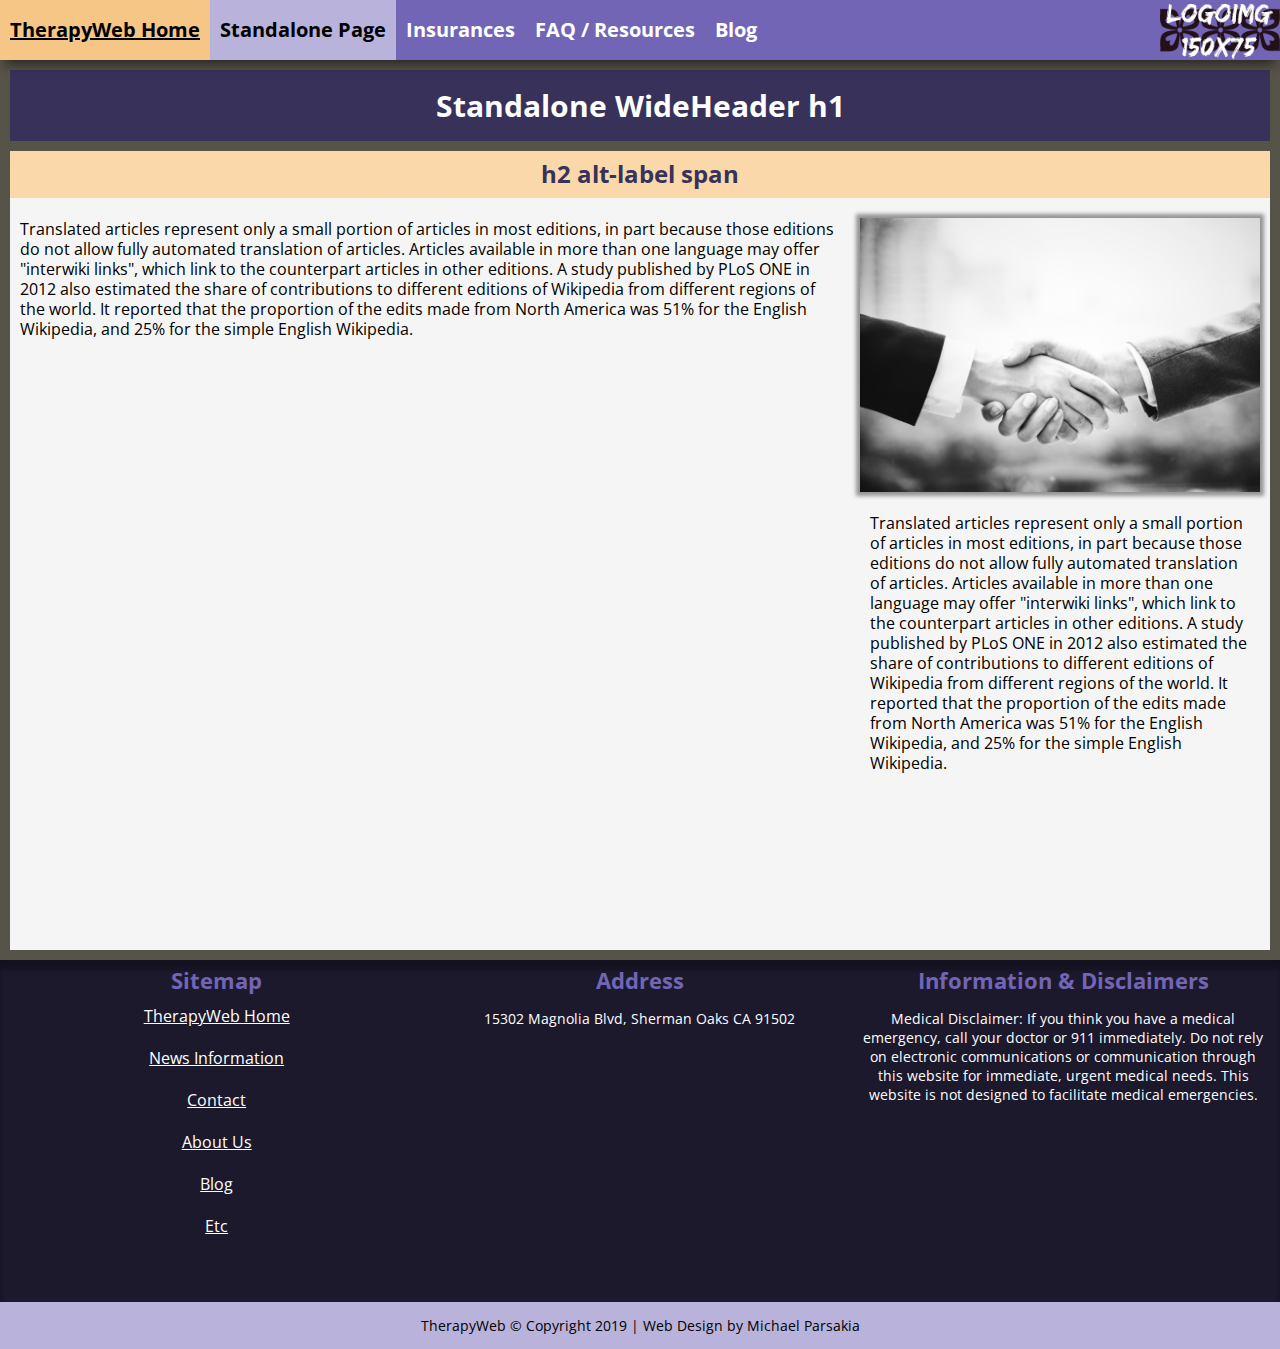
==== commit 5cce60f6: "links underline on hover, some minor css setup for standalone" ====
--- a/standalone.html
+++ b/standalone.html
@@ -51,6 +51,7 @@
                 </div>
                 <div class="standright">
                     <img src="photos/handshake.jpeg"/>
+                    <p>Translated articles represent only a small portion of articles in most editions, in part because those editions do not allow fully automated translation of articles. Articles available in more than one language may offer "interwiki links", which link to the counterpart articles in other editions. A study published by PLoS ONE in 2012 also estimated the share of contributions to different editions of Wikipedia from different regions of the world. It reported that the proportion of the edits made from North America was 51% for the English Wikipedia, and 25% for the simple English Wikipedia.</p>            
                 </div>
             </div>
                 
--- a/css/main.css
+++ b/css/main.css
@@ -1,13 +1,14 @@
 /* TherapyWeb CSS - Michael Parsakia */
 
 /* uncomment below for debug mode */
+
 /*
     * {
       background: #000 !important;
       color: #0f0 !important;
       outline: solid #f00 1px !important;
-    }
-*/
+    }*/
+
 
 html {
     background-color: #302E28;
@@ -40,12 +41,6 @@
   background: #f5c686; 
 }
 
-/* on mobile / small window stretch page out */
-@media screen and (max-width: 800px) {
-    body {
-        max-width: 100vw;
-    }
-}
 
 /*  WideWrapper CSS - Wraps "Main" */
 .widewrapper {    
@@ -58,9 +53,11 @@
     padding: 0px 5px 0px 5px;   /* extra "trim" on the sides wrapping main*/
 }
 
+/*
 .widewrapper a, a:hover{
     text-decoration: none;
 }
+*/
 
 .widewrapper b {
     font-weight: bold;
@@ -90,7 +87,7 @@
     top: 50%;
     left: 50%;
     transform: translate(-50%, -50%);
-    width: 80%;       /* width & height of the shadowbox */
+    width: 70%;       /* width of shadowbox, height determined by amount of text, keep it short! */
     font-size: 30px;
     line-height: 10px;
 }
@@ -98,10 +95,11 @@
 /* hr style for the rules inside the shadowbox */
 .herotxt hr {
     border:none;
-    height: 1px;
-    color: #ffffff;
-    background-color: #ffffff;
-    width: 75%;   
+    height: 2px;
+    color: #ffffff;
+    background-color: #e6a147;
+    width: 70%;   
+    border-radius: 2px;
 }
 
 /* Scaling font for shadowbox resizing */
@@ -138,7 +136,7 @@
 
 @media screen and (max-width: 450px) {
         .herocontainer {
-        overflow: scroll; /* scroll overflow the text & shadowbox in case of an old phone visiting site... */
+        overflow: scroll;    /* scroll overflow the text & shadowbox in case of an old phone visiting site... */
     }
 }
 
@@ -149,7 +147,7 @@
 }
 
 
-/* header for pages that are NOT the homepage with hero image */
+/* purple header h1 for standalone pages */
 .wideheader {
     padding: 15px;
     margin: 10px 5px 5px 5px;
@@ -160,7 +158,7 @@
 
 .wideheader h1 {
     color: #ffffff;
-    font-size: 32px; 
+    font-size: 30px; 
     margin: 0 auto;
 }
 
@@ -173,14 +171,14 @@
     flex: 1;                        /* stretches the container to the footer */
 }
 
-/* we don't have any hr's yet but if we do we will use this, sofar we use .mainlabel below */
+/* horizontal rule styles inside widemain, if needed to use them */
 .widemain hr {
     border: none;
-    height: 2px;
-    color: #7265b5;
-    background-color: #7265b5;
-    margin-top:5px;
-    margin-bottom:5px;
+    height: 4px;
+    width: 90%;
+    color: #e6a147;
+    background-color: #e6a147;
+    border-radius: 2px;
 }
 
 /* SPANNED h1 and h2 tags, used in the "span" tags for the "headings" (purple lines) */
@@ -188,7 +186,6 @@
     padding: 6px 0px 8px 0px;
     color: #ffffff;
     background: #38325a;
-    border-radius: 0px;
     text-align: center;
     margin: 0 auto;
     font-size: 28px;
@@ -198,7 +195,6 @@
     padding: 6px 0px 8px 0px;
     color: #ffffff;
     background: #38325a;
-    border-radius: 0px;
     text-align: center;
     margin: 0 auto;
     font-size: 24px;
@@ -209,7 +205,6 @@
     padding: 6px 0px 8px 0px;
     color: #38325a;
     background: #38325a;
-    border-radius: 0px;
     text-align: center;
     margin: 0 auto;
     font-size: 28px;
@@ -219,39 +214,23 @@
     padding: 6px 0px 8px 0px;
     color: #38325a;
     background: #fad8aa;
-    border-radius: 0px;
     text-align: center;
     margin: 0 auto;
     font-size: 24px;
 }
 
-
-/* If you need regular h-tags (unspanned) code them in here (most likely inside wmaintxt) */
-
+/* If you need regular h-tags (unspanned) code them in here (most likely inside wmaintxt, i.e. wmaintxt h1) */
 
 /* --- Most content is wrapped inside wmaintxt --- */
 .wmaintxt {
 }
 
-/* PurpleBanner Spanned edge to edge, but this currently affects <p> tags in the grids! */
+/* PurpleBanner Spanned edge to edge, but this currently affects <p> tags in the maingrid! */
 .wmaintxt p {
-    padding: 10px;  
-    line-height: 130%;
+    padding: 5px 10px 5px 10px;  
+    line-height: 125%;
     color: #000000;
 }
-
-
-/* mobile overrides wmaintxt */
-@media screen and (max-width: 700px) {
-    .wmaintxt {
-
-    }
-    
-    .wmaintxt p {
-
-    }
-}
-
 
 /* Navbar CSS and JS Styling */
 .navwrap {
@@ -284,39 +263,43 @@
     line-height: 60px;      /* line-height clamped in .navlogo - max-height of image below must match here */
 }
 
-.navlogo {
-    float:right;
-    max-height: 60px;       /* most likely not neccesary if logo is == 150x75 */
-}
-
-
 .topnav a:hover {
     background-color: #f5c686;
-    color: black;
+    color: #000000;
+    text-decoration: underline;
+}
+
+.navlogo {
+    float: right;
+    max-height: 60px;       /* this must match .topnav a line-height value! clamps the logo! */
 }
 
 /* override the text to black on first button */
 #topact {
-    color:#000000; 
+    color: #000000; 
 }
 
 .active {
     background-color: rgba(255, 255, 255, 0.5);
-    color: black;
+    color: #000000;
 }
 
 .topnav .icon {
     display: none;
 }
 
-    
-/*
-navbar breakpoints for scaling below, fix later.
-some of the text will wrap and the navbar will take up 2x the space
-also the logo needs to scale down or be hidden completely
-this navbar size is smaller than full-size but not the sandwich-iphone menu one
-
-@media screen and (max-width: 1000px) {
+.topnav .icon:hover {
+    text-decoration: none;
+}
+
+    
+/*Navbar breakpoints for scaling below, you should fix this up 
+pre-launch, we need to know how many links are in there for the breakpoint!
+Some of the text will wrap and the navbar will take up 2x the space
+also the logo needs to scale down or be hidden completely, or perhaps rearranged somewhere (floated/positioned elsewhere?)
+this navbar size is smaller than full-size but not the sandwich-iphone menu one */
+
+/*@media screen and (max-width: 1000px) {
     .navlogo {
         display: none;
     }
@@ -325,19 +308,18 @@
         padding: 0px 10px;
     }
 }
-    
-*/
-
-
-/* navbar changes when on mobile or resize */
+    */
+
+
+/* navbar changes when on mobile */
 @media screen and (max-width: 700px) {
 
     .navlogo {
-        display: none; /* hide the logo for now, maybe we can get this to show nicely somehow later */
+        display: none;      /* hide the logo for now, maybe we can get this to show nicely somehow later */
     }
     
     .topnav a {
-        line-height: 65px;
+        line-height: 60px;
     }
     
     .topnav a:not(:first-child) {
@@ -349,7 +331,7 @@
         display: block;
         background-color: rgba(0,0,0,0.5);   
         color: #ffffff;
-        padding: 0 28px;
+        padding: 0px 26px;
         font-size: 32px;
   }
     
@@ -379,7 +361,6 @@
 /* copyright area footer & remember the <p> overrides, .copyrt wraps the grid's rules !! */
 .copyrt {
     background-color: #1c192d;
-    padding: 5px 0px 5px 0px;
     -moz-box-shadow: 0px 10px 5px rgba(0,0,0,0.3) inset;
     -webkit-box-shadow: 0px 10px 5px rgba(0,0,0,0.3) inset;
     box-shadow: 0px 10px 5px rgba(0,0,0,0.3) inset;
@@ -401,7 +382,8 @@
 .footgrid {
     display: grid;
     word-wrap: break-word;
-    grid-gap: 5px;
+    grid-gap: 10px;
+    padding: 0px 10px 10px 10px;
     grid-template-columns: 1fr 1fr 1fr;
     grid-template-rows: 1fr;
     grid-template-areas: "footleft footmid footrt";
@@ -409,12 +391,10 @@
 
 .footleft { 
     grid-area: footleft; 
-
 }
 
 .footmid {
     grid-area: footmid;
-
 }
 
 .footrt { 
@@ -426,6 +406,9 @@
 @media screen and (max-width: 800px) {
     .footgrid {
     display: grid;
+    padding: 10px;
+    grid-gap: 5px;
+    word-wrap: break-word;
     grid-template-columns: auto;
     grid-template-rows: auto;    
     grid-template-areas:"footleft" 
@@ -435,14 +418,14 @@
 }
 
 
-
 /* ----- Specific CSS Rules Begin ----- */
 
+/* labels on the main grid (the shaded area, ie: "trainings")*/
 .label {
     display: block;
-    background: rgba(0,0,0,0.6);
-    color: #ffffff;
-    font-size: 26px;
+    background: rgba(0,0,0,0.65);
+    color: #ffffff;
+    font-size: 24px;
     padding: 5px;
 }
 
@@ -462,7 +445,6 @@
     grid-area: one;
     background-color: #c68c6e;
     text-align: center;
-    font-size: 18px;
     color: #000000;
 }
 
@@ -470,7 +452,6 @@
     grid-area: two;
     background-color: #9aa768;
     text-align: center;
-    font-size: 18px;
     color: #000000;
 }
 
@@ -478,7 +459,6 @@
     grid-area: three;
     background-color: #7db0c3;
     text-align: center;
-    font-size: 18px;
     color: #000000;
 }
 
@@ -486,7 +466,6 @@
     grid-area: four;
     background-color: #e8c472;
     text-align: center;
-    font-size: 18px;
     color: #000000;
 }
 
@@ -506,7 +485,11 @@
 /* Meet the Team Grid */
 .teamgrid {
     display: grid;
-    grid-gap: 0px;
+    
+    /* grid gap and bgcolor is the "line" separating the two*/
+    grid-gap: 5px;
+    background-color: #bcb9aa;
+    
     word-wrap: break-word;
     grid-template-columns: 1fr 1fr;
     grid-template-rows: 1fr;
@@ -516,13 +499,13 @@
 .picleft { 
     grid-area: picleft;
     text-align: center;
-    background-color: #dec6a8;
+    background-color: #dedbc9;
 }
 
 .picright { 
     grid-area: picright;   
     text-align: center;
-    background-color: rgb(222, 198, 168);
+    background-color: #dedbc9;
 
 }
 
@@ -549,17 +532,17 @@
     border-radius: 50%;
     max-width: 35%;
     border: 8px solid #7265b5;
-    box-shadow: 0 0 0 8px rgb(199, 168, 130), 0 0 0 16px rgb(207, 179, 144);
+    box-shadow: 0 0 0 8px #8c80ca, 0 0 0 16px #aca8c6;
 }
 
 .pfpspan {
+    display: block;
+    margin: 0 auto;
     padding: 10px 15px;
     font-size: 24px;
     color: #ffffff;
     background-color: #7265b5;
     border-radius: 50px;
-    display: block;
-    margin: 0 auto;
     width: 55%;
     font-weight: bold;
 }
@@ -619,16 +602,26 @@
     grid-area: standleft;
 }
 
+.standleft p {
+    
+}
+
 .standright { 
     grid-area: standright;
-    padding: 30px 15px 0px 15px;
+    padding: 20px 10px 10px 10px;
+}
+
+.standright p {
+    
 }
 
 .standright img {
+    display: block;
+    margin: 0 auto;
     max-width: 100%;
-    box-shadow: 0 0 10px 6px rgba(0,0,0,0.5);
-    margin: 5px 0px;
-}
+    box-shadow: 0px 0px 4px 4px rgba(0,0,0,0.4) ;
+}
+
 
 
 /* standalone grid mobile rearranged */
@@ -733,4 +726,6 @@
 }
 
 
+autoprefixer, maybe we run our css through it before upload? could increase browser support.... 
+https://autoprefixer.github.io/?source=post_page---------------------------
 */